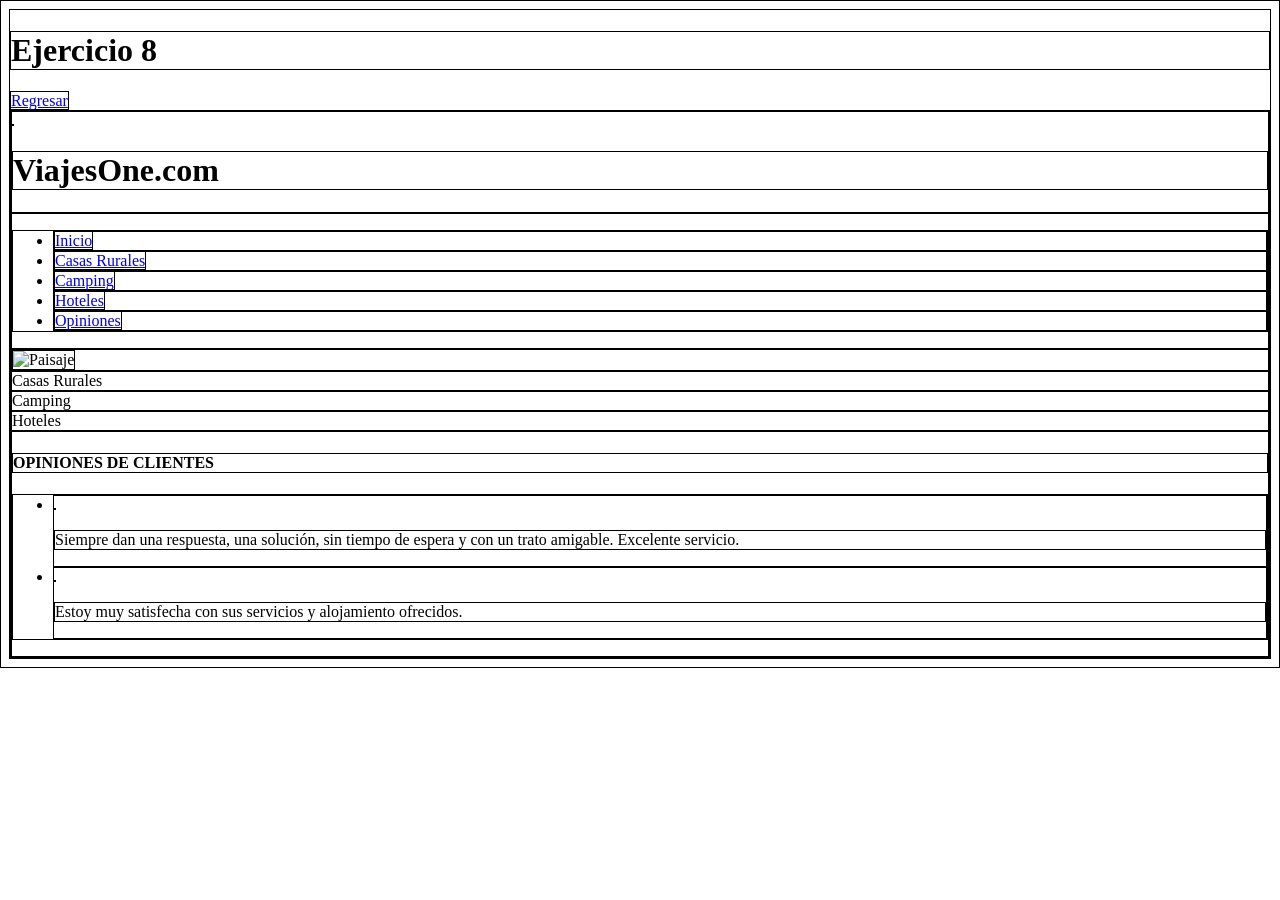
==== ejercicio8.html @ 1aa05edc "estructura html para comenzar el css" ====
<!doctype html>
<html lang="es">

<head>
  <meta charset="utf-8">
  <meta name="viewport" content="width=device-width, initial-scale=1">
  <title>Flex</title>
  <link rel="stylesheet" href="css/ejercicio8.css">
  <meta name="description" content="">

  <meta name="theme-color" content="#fafafa">
</head>

<body>    
  <h1>Ejercicio 8</h1>
  <a href="index.html">Regresar</a>
  <br>
  <main class="agencia">
    <header class="titulo">
      <img src="" alt="">
      <h1>ViajesOne.com</h1>
    </header>
    <nav class="barra">
      <ul>
        <li><a href="#">Inicio</a></li>
        <li><a href="#">Casas Rurales</a></li>
        <li><a href="#">Camping</a></li>
        <li><a href="#">Hoteles</a></li>
        <li><a href="#">Opiniones</a></li>
      </ul>
    </nav>
    <section class="ilustracion">
      <img src="" alt="Paisaje">
    </section>

    <article class="rurales">
      Casas Rurales
    </article>
    <article class="camping">
      Camping
    </article>
    <article class="hoteles">
      Hoteles
    </article>
    <article class="opiniones">
      <h4>OPINIONES DE CLIENTES</h4>
      <ul>
        <li>
          <img src="" alt="">
          <p>Siempre dan una respuesta, una solución, sin tiempo de espera y con un trato amigable. Excelente servicio.</p>
        </li>
        <li>
          <img src="" alt="">
          <p>Estoy muy satisfecha con sus servicios y alojamiento ofrecidos.</p>
        </li>
      </ul>
    </article>

  </main>


</body>

</html>
---- css/ejercicio8.css ----
* {
    border: 1px solid black;
}
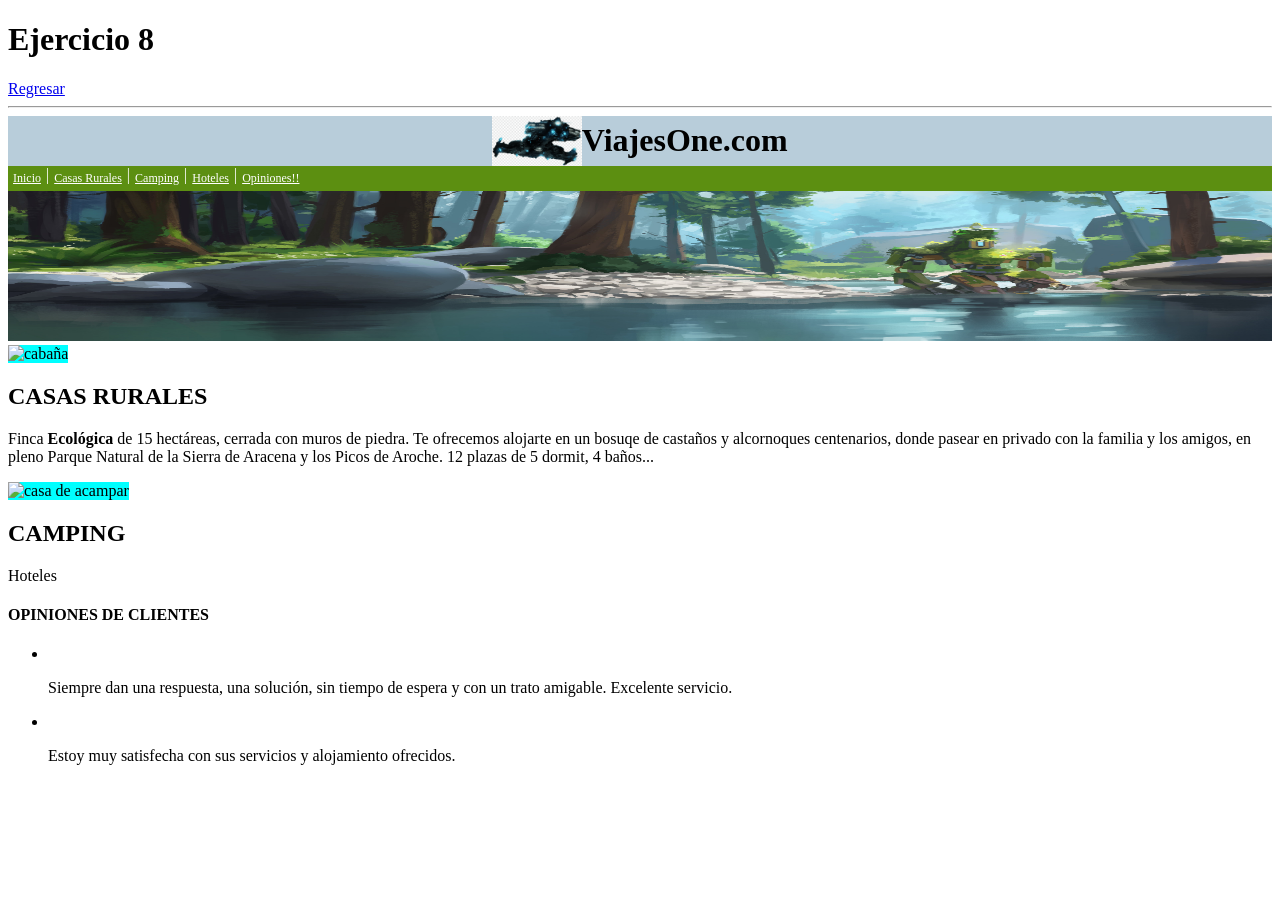
==== commit 85ab37d4: "css para header, nav bar e ilustración" ====
--- a/ejercicio8.html
+++ b/ejercicio8.html
@@ -11,33 +11,39 @@
   <meta name="theme-color" content="#fafafa">
 </head>
 
-<body>    
+<body>
+
   <h1>Ejercicio 8</h1>
   <a href="index.html">Regresar</a>
-  <br>
+  <hr>
+
   <main class="agencia">
     <header class="titulo">
-      <img src="" alt="">
+      <img src="img/battlecruise.png" alt="">
       <h1>ViajesOne.com</h1>
     </header>
     <nav class="barra">
       <ul>
-        <li><a href="#">Inicio</a></li>
-        <li><a href="#">Casas Rurales</a></li>
-        <li><a href="#">Camping</a></li>
-        <li><a href="#">Hoteles</a></li>
-        <li><a href="#">Opiniones</a></li>
+        <li><a href="#">Inicio</a></li><span>|</span>
+        <li><a href="#">Casas Rurales</a></li><span>|</span>
+        <li><a href="#">Camping</a></li><span>|</span>
+        <li><a href="#">Hoteles</a></li><span>|</span>
+        <li><a href="#">Opiniones!!</a></li>
       </ul>
     </nav>
     <section class="ilustracion">
-      <img src="" alt="Paisaje">
+      <img src="img/bastion.jpg" alt="Paisaje">
     </section>
 
     <article class="rurales">
-      Casas Rurales
+      <img src="" alt="cabaña">
+      <h2>CASAS RURALES</h2>
+      <p>Finca <strong>Ecológica</strong> de 15 hectáreas, cerrada con muros de piedra. Te ofrecemos alojarte en un bosuqe de castaños y alcornoques centenarios, donde pasear en privado con la familia y los amigos, en pleno Parque Natural de la Sierra de Aracena y los Picos de Aroche. 12 plazas de 5 dormit, 4 baños...</p>
     </article>
     <article class="camping">
-      Camping
+      <img src="" alt="casa de acampar">
+      <h2>CAMPING</h2>
+      <p></p>
     </article>
     <article class="hoteles">
       Hoteles
--- a/css/ejercicio8.css
+++ b/css/ejercicio8.css
@@ -1,4 +1,37 @@
-* {
-    border: 1px solid black;
+.agencia {
+  font-family: Verdana;
 }
 
+.agencia header {
+  display: flex;
+  background-color: rgb(184, 205, 218);
+  justify-content: center;
+  align-items: center;
+  height: 50px;
+}
+
+.agencia img {
+  height: 100%;
+  mask-composite: subtract;
+  background-color: aqua;
+}
+.barra ul {
+  display: flex;
+  padding: 0px;
+  margin: 0px;
+  list-style: none;
+  background-color: rgb(92, 143, 17);
+}
+.barra span {
+  color: white;
+}
+.barra a {
+  color: white;
+  padding: 5px 5px;
+  font-size: 12px;
+  display: block;
+}
+.ilustracion img {
+  max-height: 150px;
+  width: 100%;
+}
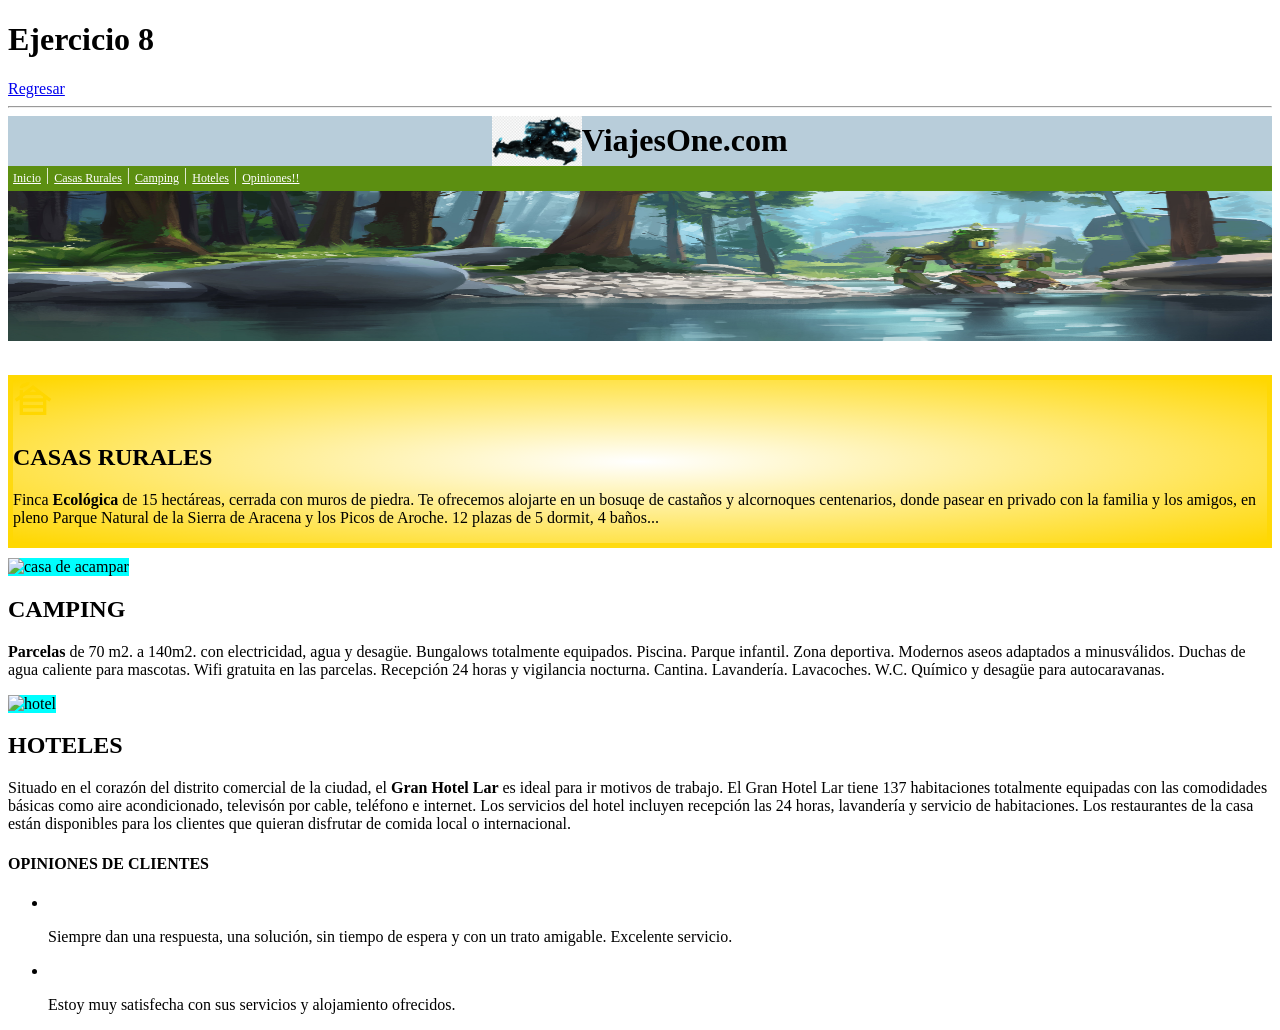
==== commit ebd40107: "Se añaden los iconos a usar en los articulos y se comienza con el relleno de los articulos" ====
--- a/ejercicio8.html
+++ b/ejercicio8.html
@@ -36,17 +36,19 @@
     </section>
 
     <article class="rurales">
-      <img src="" alt="cabaña">
+      <svg class="cabin" xmlns="http://www.w3.org/2000/svg" viewBox="0 -960 960 960"><path d="M240-200h480v-80H240v80Zm0-160h480v-80H240v80Zm0-160h480v-36l-58-44H298l-58 44v36Zm162-160h156l-78-59-78 59ZM160-120v-375l-72 55-48-64 120-92v-124h80v63l240-183 440 336-48 63-72-54v375H160Zm0-640q0-50 35-85t85-35q17 0 28.5-11.5T320-920h80q0 50-35 85t-85 35q-17 0-28.5 11.5T240-760h-80Z"/></svg>
       <h2>CASAS RURALES</h2>
       <p>Finca <strong>Ecológica</strong> de 15 hectáreas, cerrada con muros de piedra. Te ofrecemos alojarte en un bosuqe de castaños y alcornoques centenarios, donde pasear en privado con la familia y los amigos, en pleno Parque Natural de la Sierra de Aracena y los Picos de Aroche. 12 plazas de 5 dormit, 4 baños...</p>
     </article>
     <article class="camping">
       <img src="" alt="casa de acampar">
       <h2>CAMPING</h2>
-      <p></p>
+      <p><strong>Parcelas</strong> de 70 m2. a 140m2. con electricidad, agua y desagüe. Bungalows totalmente equipados. Piscina. Parque infantil. Zona deportiva. Modernos aseos adaptados a minusválidos. Duchas de agua caliente para mascotas. Wifi gratuita en las parcelas. Recepción 24 horas y vigilancia nocturna. Cantina. Lavandería. Lavacoches. W.C. Químico y desagüe para autocaravanas.</p>
     </article>
     <article class="hoteles">
-      Hoteles
+      <img src="" alt="hotel">
+      <h2>HOTELES</h2>
+      <p>Situado en el corazón del distrito comercial de la ciudad, el <strong>Gran Hotel Lar</strong> es ideal para ir motivos de trabajo. El Gran Hotel Lar tiene 137 habitaciones totalmente equipadas con las comodidades básicas como aire acondicionado, televisón por cable, teléfono e internet. Los servicios del hotel incluyen recepción las 24 horas, lavandería y servicio de habitaciones. Los restaurantes de la casa están disponibles para los clientes que quieran disfrutar de comida local o internacional.</p>
     </article>
     <article class="opiniones">
       <h4>OPINIONES DE CLIENTES</h4>
--- a/css/ejercicio8.css
+++ b/css/ejercicio8.css
@@ -34,4 +34,19 @@
 .ilustracion img {
   max-height: 150px;
   width: 100%;
+  margin-bottom: 30px;
+}
+
+.rurales {
+    border: 5px solid rgba(255, 217, 0, 0.772);
+    margin-top: 10 px;
+    margin-bottom: 10px;
+    background-color: rgb(247, 234, 159);
+    background-image: radial-gradient(white, gold);
+}
+.cabin {
+    width: 40px;
+    height: 40px;
+    fill: gold;
+    
 }
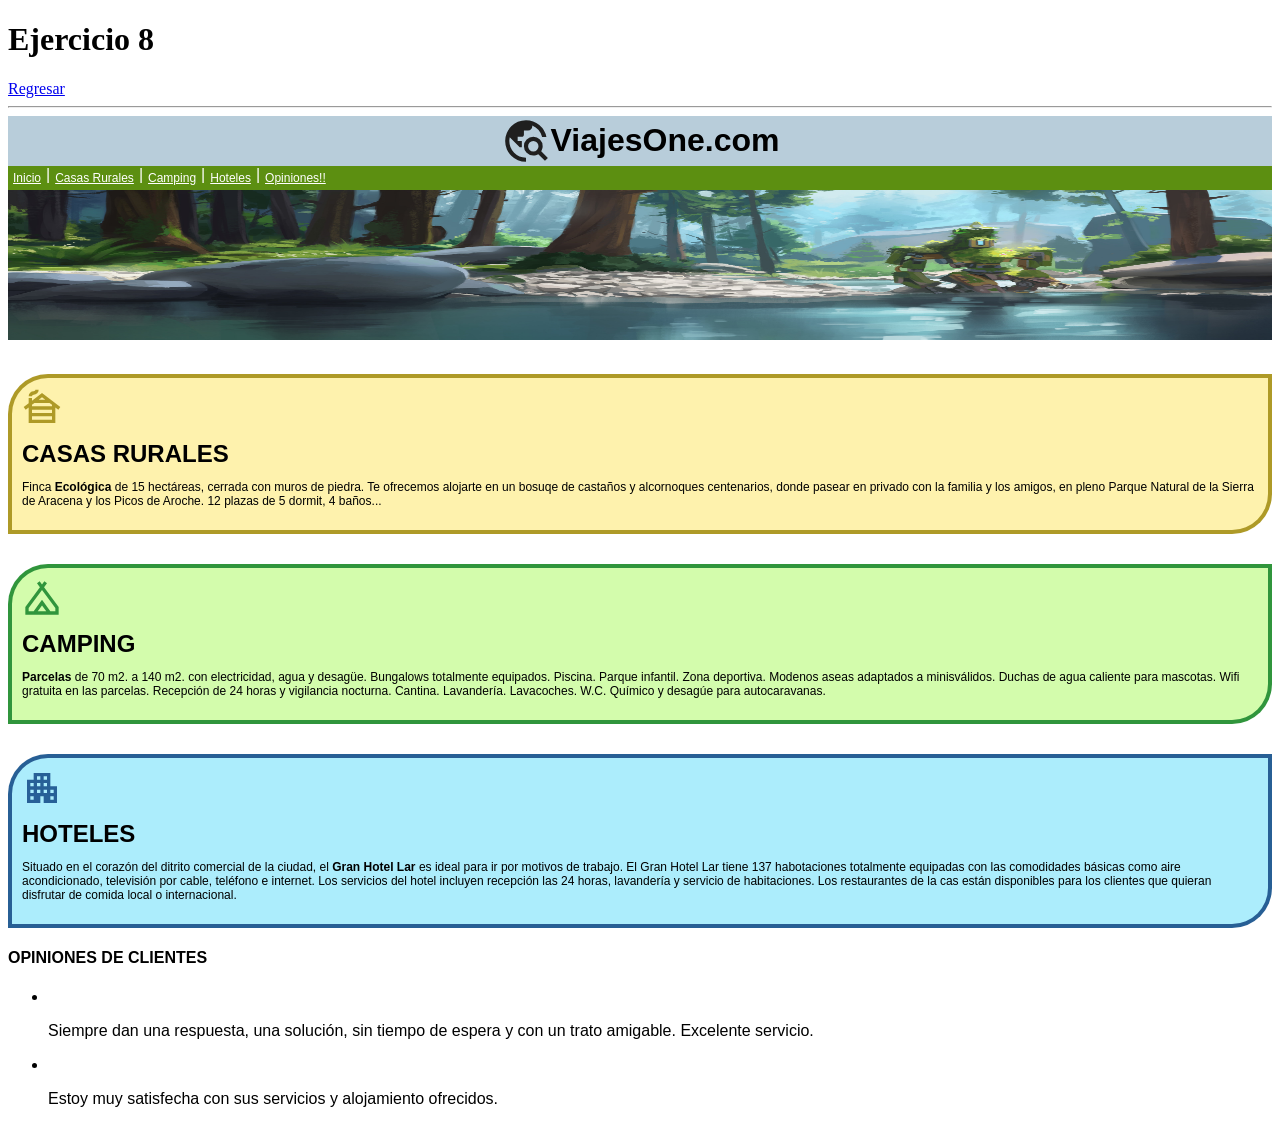
==== commit 7c697ba7: "Se construyen los articulos y queda pendiente la sección de OPINIONES" ====
--- a/ejercicio8.html
+++ b/ejercicio8.html
@@ -19,7 +19,7 @@
 
   <main class="agencia">
     <header class="titulo">
-      <img src="img/battlecruise.png" alt="">
+      <svg class="travellogo" xmlns="http://www.w3.org/2000/svg" viewBox="0 -960 960 960" fill="#1f1f1f"><path d="M480-80q-83 0-156-31.5T197-197q-54-54-85.5-127T80-480q0-83 31.5-156T197-763q54-54 127-85.5T480-880q146 0 255.5 91.5T872-559h-82q-19-73-68.5-130.5T600-776v16q0 33-23.5 56.5T520-680h-80v80q0 17-11.5 28.5T400-560h-80v80h80v120h-40L168-552q-3 18-5.5 36t-2.5 36q0 131 92 225t228 95v80Zm364-20L716-228q-21 12-45 20t-51 8q-75 0-127.5-52.5T440-380q0-75 52.5-127.5T620-560q75 0 127.5 52.5T800-380q0 27-8 51t-20 45l128 128-56 56ZM691-309q29-29 29-71t-29-71q-29-29-71-29t-71 29q-29 29-29 71t29 71q29 29 71 29t71-29Z"/></svg>
       <h1>ViajesOne.com</h1>
     </header>
     <nav class="barra">
@@ -36,19 +36,19 @@
     </section>
 
     <article class="rurales">
-      <svg class="cabin" xmlns="http://www.w3.org/2000/svg" viewBox="0 -960 960 960"><path d="M240-200h480v-80H240v80Zm0-160h480v-80H240v80Zm0-160h480v-36l-58-44H298l-58 44v36Zm162-160h156l-78-59-78 59ZM160-120v-375l-72 55-48-64 120-92v-124h80v63l240-183 440 336-48 63-72-54v375H160Zm0-640q0-50 35-85t85-35q17 0 28.5-11.5T320-920h80q0 50-35 85t-85 35q-17 0-28.5 11.5T240-760h-80Z"/></svg>
+      <svg class="cabin" xmlns="http://www.w3.org/2000/svg"  viewBox="0 -960 960 960" ><path d="M240-200h480v-80H240v80Zm0-160h480v-80H240v80Zm0-160h480v-36l-58-44H298l-58 44v36Zm162-160h156l-78-59-78 59ZM160-120v-375l-72 55-48-64 120-92v-124h80v63l240-183 440 336-48 63-72-54v375H160Zm0-640q0-50 35-85t85-35q17 0 28.5-11.5T320-920h80q0 50-35 85t-85 35q-17 0-28.5 11.5T240-760h-80Z"/></svg>      
       <h2>CASAS RURALES</h2>
       <p>Finca <strong>Ecológica</strong> de 15 hectáreas, cerrada con muros de piedra. Te ofrecemos alojarte en un bosuqe de castaños y alcornoques centenarios, donde pasear en privado con la familia y los amigos, en pleno Parque Natural de la Sierra de Aracena y los Picos de Aroche. 12 plazas de 5 dormit, 4 baños...</p>
     </article>
     <article class="camping">
-      <img src="" alt="casa de acampar">
+      <svg class="campinglogo" xmlns="http://www.w3.org/2000/svg" viewBox="0 -960 960 960"><path d="M80-80v-186l350-472-70-94 64-48 56 75 56-75 64 48-70 94 350 472v186H80Zm400-591L160-240v80h120l200-280 200 280h120v-80L480-671ZM378-160h204L480-302 378-160Zm102-280 200 280-200-280-200 280 200-280Z"/></svg>
       <h2>CAMPING</h2>
-      <p><strong>Parcelas</strong> de 70 m2. a 140m2. con electricidad, agua y desagüe. Bungalows totalmente equipados. Piscina. Parque infantil. Zona deportiva. Modernos aseos adaptados a minusválidos. Duchas de agua caliente para mascotas. Wifi gratuita en las parcelas. Recepción 24 horas y vigilancia nocturna. Cantina. Lavandería. Lavacoches. W.C. Químico y desagüe para autocaravanas.</p>
+      <p><strong>Parcelas</strong> de 70 m2. a 140 m2. con electricidad, agua y desagüe. Bungalows totalmente equipados. Piscina. Parque infantil. Zona deportiva. Modenos aseas adaptados a minisválidos. Duchas de agua caliente para mascotas. Wifi gratuita en las parcelas. Recepción de 24 horas y vigilancia nocturna. Cantina. Lavandería. Lavacoches. W.C. Químico y desagúe para autocaravanas.</p>
     </article>
     <article class="hoteles">
-      <img src="" alt="hotel">
+      <svg class="hotellogo" xmlns="http://www.w3.org/2000/svg" viewBox="0 -960 960 960"><path d="M120-120v-560h160v-160h400v320h160v400H520v-160h-80v160H120Zm80-80h80v-80h-80v80Zm0-160h80v-80h-80v80Zm0-160h80v-80h-80v80Zm160 160h80v-80h-80v80Zm0-160h80v-80h-80v80Zm0-160h80v-80h-80v80Zm160 320h80v-80h-80v80Zm0-160h80v-80h-80v80Zm0-160h80v-80h-80v80Zm160 480h80v-80h-80v80Zm0-160h80v-80h-80v80Z"/></svg>
       <h2>HOTELES</h2>
-      <p>Situado en el corazón del distrito comercial de la ciudad, el <strong>Gran Hotel Lar</strong> es ideal para ir motivos de trabajo. El Gran Hotel Lar tiene 137 habitaciones totalmente equipadas con las comodidades básicas como aire acondicionado, televisón por cable, teléfono e internet. Los servicios del hotel incluyen recepción las 24 horas, lavandería y servicio de habitaciones. Los restaurantes de la casa están disponibles para los clientes que quieran disfrutar de comida local o internacional.</p>
+      <p>Situado en el corazón del ditrito comercial de la ciudad, el <strong>Gran Hotel Lar</strong> es ideal para ir por motivos de trabajo. El Gran Hotel Lar tiene 137 habotaciones totalmente equipadas con las comodidades básicas como aire acondicionado, televisión por cable, teléfono e internet. Los servicios del hotel incluyen recepción las 24 horas, lavandería y servicio de habitaciones. Los restaurantes de la cas están disponibles para los clientes que quieran disfrutar de comida local o internacional.</p>
     </article>
     <article class="opiniones">
       <h4>OPINIONES DE CLIENTES</h4>
--- a/css/ejercicio8.css
+++ b/css/ejercicio8.css
@@ -1,5 +1,5 @@
 .agencia {
-  font-family: Verdana;
+  font-family: Helvetica;
 }
 
 .agencia header {
@@ -10,10 +10,13 @@
   height: 50px;
 }
 
-.agencia img {
+/*.agencia img {
   height: 100%;
   mask-composite: subtract;
   background-color: aqua;
+}*/
+.travellogo {
+  height: 100%;
 }
 .barra ul {
   display: flex;
@@ -38,15 +41,74 @@
 }
 
 .rurales {
-    border: 5px solid rgba(255, 217, 0, 0.772);
+    border: 4px solid rgba(151, 128, 0, 0.772);
     margin-top: 10 px;
-    margin-bottom: 10px;
-    background-color: rgb(247, 234, 159);
-    background-image: radial-gradient(white, gold);
+    margin-bottom: 30px;
+    /*background: radial-gradient(circle at 20px 20px, white .5%, rgb(255, 230, 89) 100%);*/
+    background-color: rgb(254, 242, 173);
+    padding: 10px;
+    border-top-left-radius: 40px;
+    border-bottom-right-radius: 40px;
+}
+.rurales h2 {
+  margin: 0px;
+}
+.rurales p {
+  font-size: 12px;
+  margin-top: 12px;
 }
 .cabin {
     width: 40px;
     height: 40px;
-    fill: gold;
+    fill: rgba(151, 128, 0, 0.772);
+    margin-bottom: 8px;
+    
+}
+.camping {
+    border: 4px solid rgba(0, 120, 28, 0.772);
+    margin-top: 10 px;
+    margin-bottom: 30px;
+    /*background: radial-gradient(circle at 20px 20px, white .5%, rgb(255, 230, 89) 100%);*/
+    background-color: rgb(211, 252, 172);
+    padding: 10px;
+    border-top-left-radius: 40px;
+    border-bottom-right-radius: 40px;
+}
+.camping h2 {
+  margin: 0px;
+}
+.camping p {
+  font-size: 12px;
+  margin-top: 12px;
+}
+.campinglogo {
+    width: 40px;
+    height: 40px;
+    fill: rgba(0, 120, 28, 0.772);
+    margin-bottom: 8px;
+    
+}
+.hoteles {
+    border: 4px solid rgba(0, 54, 120, 0.772);
+    margin-top: 10 px;
+    margin-bottom: 10px;
+    /*background: radial-gradient(circle at 20px 20px, white .5%, rgb(255, 230, 89) 100%);*/
+    background-color: rgb(172, 237, 252);
+    padding: 10px;
+    border-top-left-radius: 40px;
+    border-bottom-right-radius: 40px;
+}
+.hoteles h2 {
+  margin: 0px;
+}
+.hoteles p {
+  font-size: 12px;
+  margin-top: 12px;
+}
+.hotellogo {
+    width: 40px;
+    height: 40px;
+    fill: rgba(0, 54, 120, 0.772);
+    margin-bottom: 8px;
     
 }
